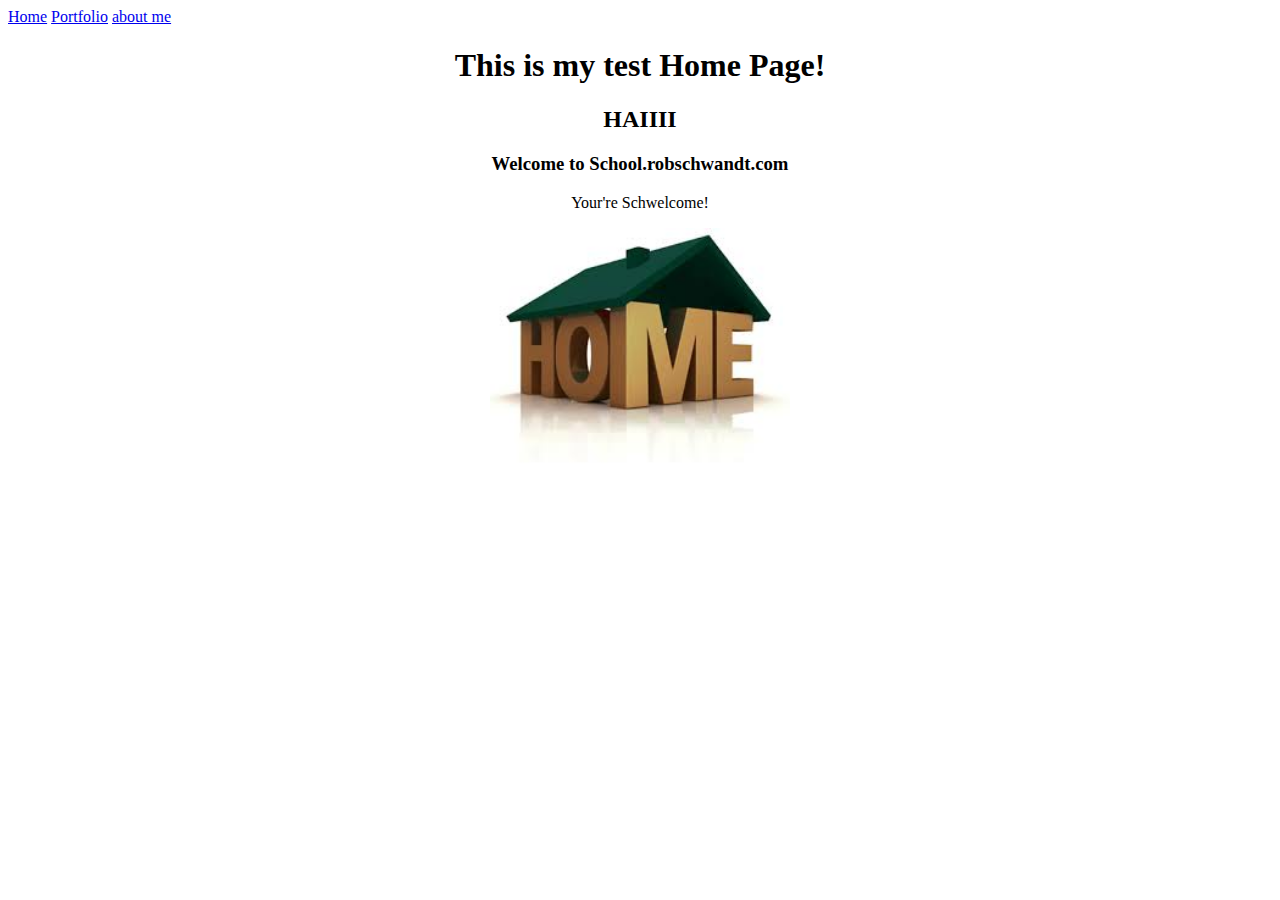
==== index.html @ 9f9a57d5 "Initial Commit" ====
<!doctype html>
<html lang="en">
  <head>
    <meta charset="utf-8">
    <title>N.E.N</title>
  </head>
  <body>
    <a href="index.html">Home</a>
    <a href="portfolio.html">Portfolio</a>
    <a href="http://school.robschwandt.com">about me</a>
    <center><h1>This is my test Home Page!</h1><center>
    <h2>HAIIII</h2>
    <h3>Welcome to School.robschwandt.com</h3>
    <p>Your're Schwelcome!</p>
    <img src="images/home.jpg" height="250">
  </body>
</html>
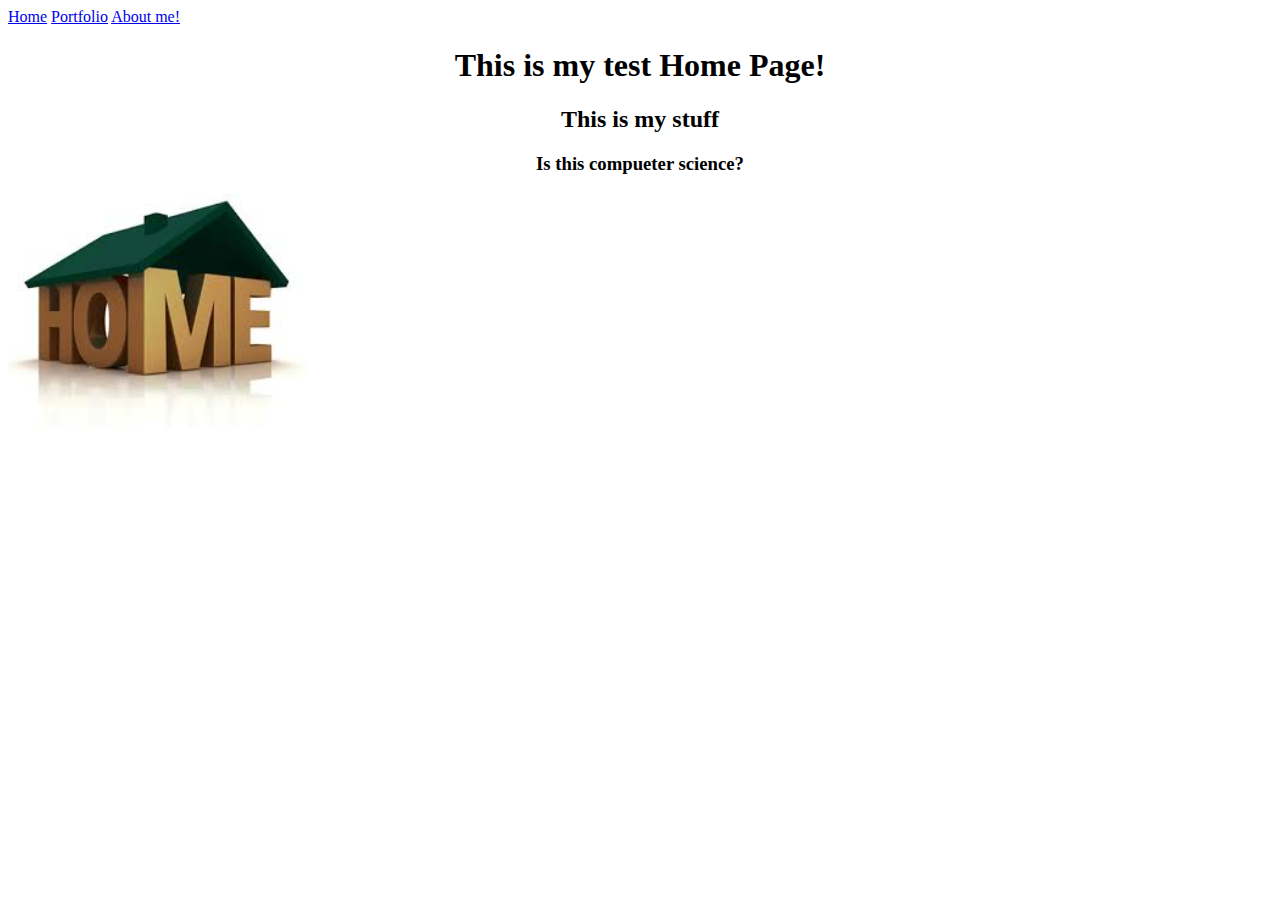
==== commit 3b561db4: "Change" ====
--- a/index.html
+++ b/index.html
@@ -2,16 +2,17 @@
 <html lang="en">
   <head>
     <meta charset="utf-8">
-    <title>N.E.N</title>
+    <title>Home</title>
   </head>
   <body>
     <a href="index.html">Home</a>
     <a href="portfolio.html">Portfolio</a>
-    <a href="http://school.robschwandt.com">about me</a>
-    <center><h1>This is my test Home Page!</h1><center>
-    <h2>HAIIII</h2>
-    <h3>Welcome to School.robschwandt.com</h3>
-    <p>Your're Schwelcome!</p>
+    <a href="about me.html">About me!</a>
+    <center>
+    <h1>This is my test Home Page!</h1>
+    <h2>This is my stuff</h2>
+    <h3>Is this compueter science?</h3>
+    </center>
     <img src="images/home.jpg" height="250">
   </body>
 </html>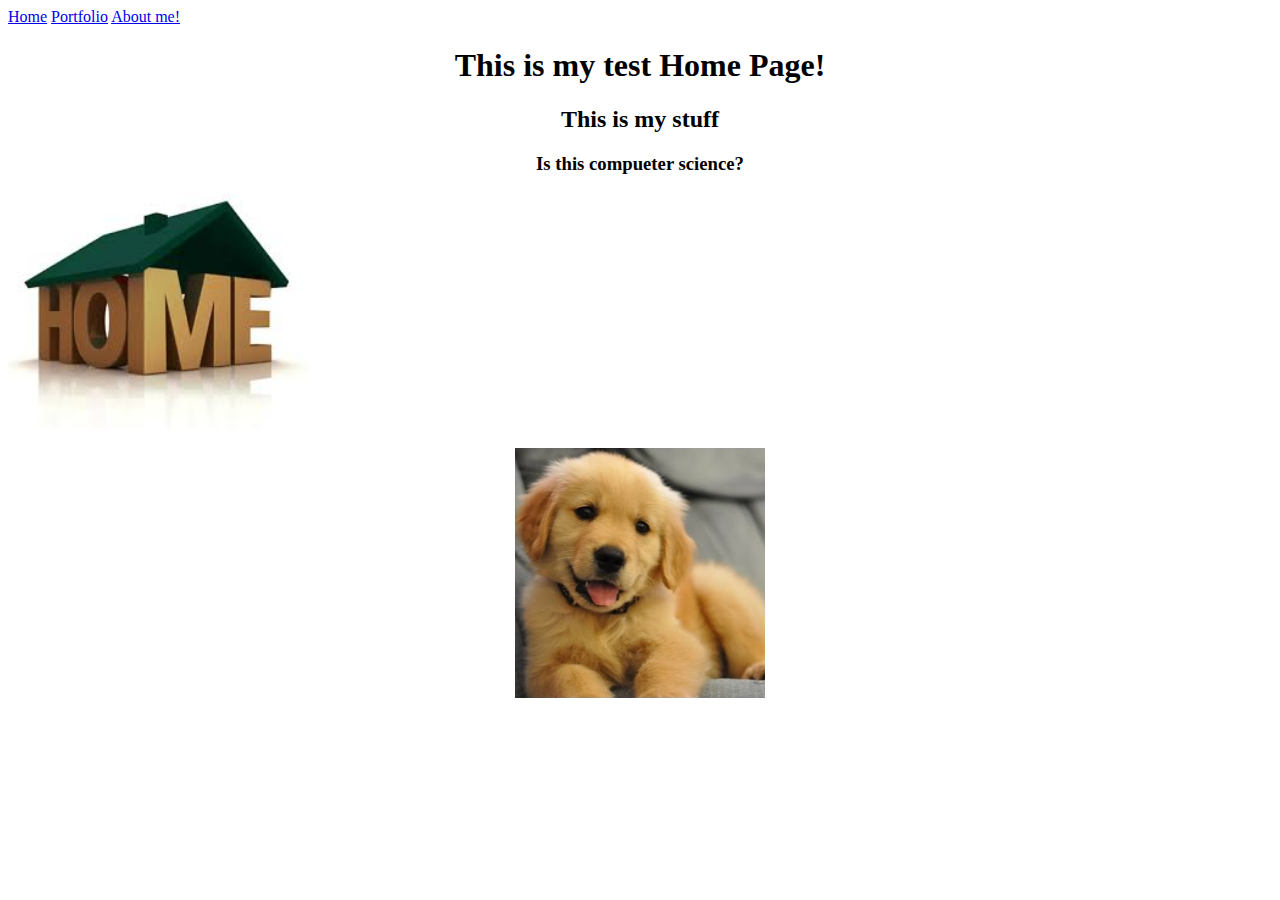
==== commit abcae7ea: "rob" ====
--- a/index.html
+++ b/index.html
@@ -14,5 +14,6 @@
     <h3>Is this compueter science?</h3>
     </center>
     <img src="images/home.jpg" height="250">
+  <center><img src="images/unnamed.jpg" height="250"><center>
   </body>
 </html>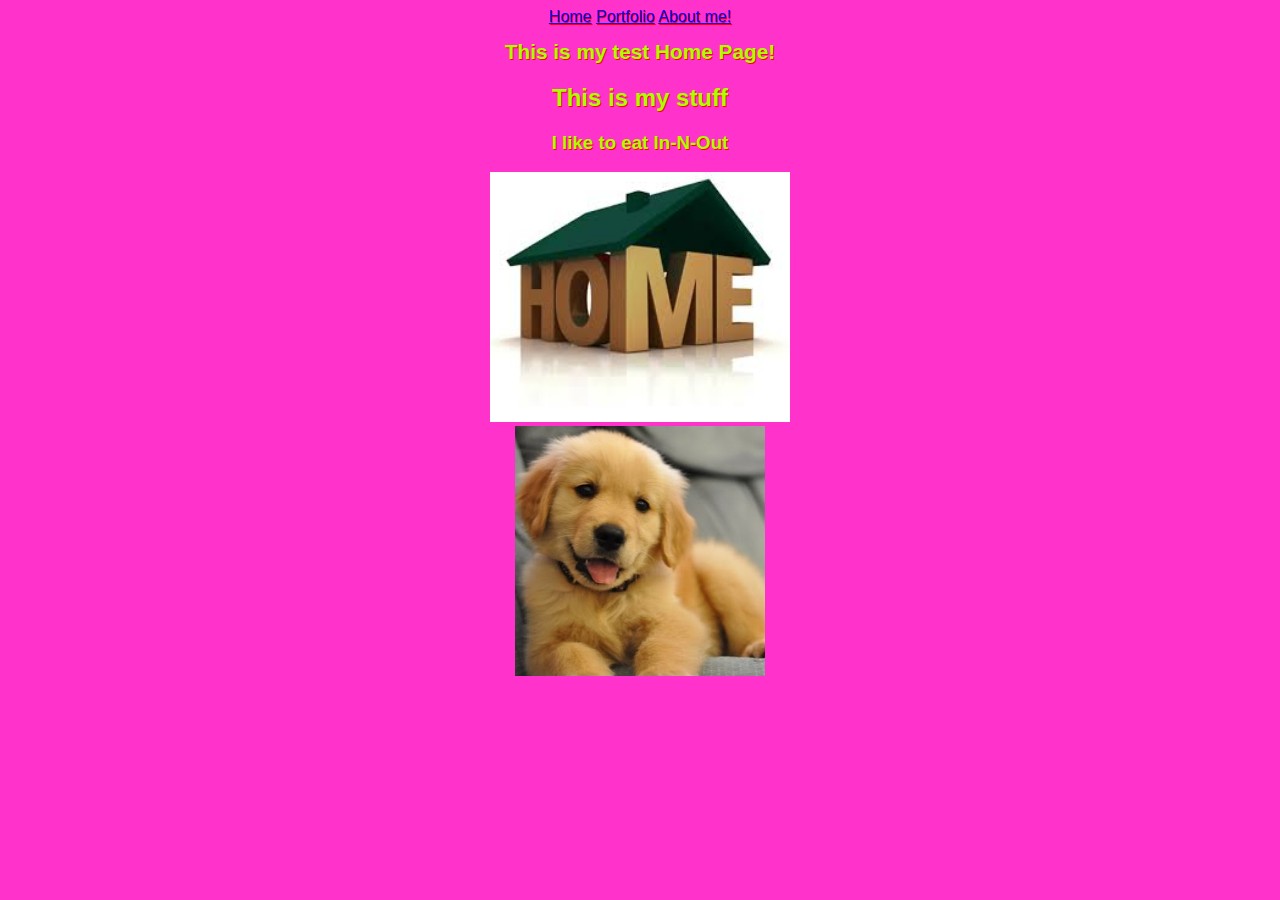
==== commit 90e01451: "ya" ====
--- a/index.html
+++ b/index.html
@@ -3,6 +3,8 @@
   <head>
     <meta charset="utf-8">
     <title>Home</title>
+    <link href="css.css" rel="stylesheet" type="text/css">
+
   </head>
   <body>
     <a href="index.html">Home</a>
@@ -11,7 +13,7 @@
     <center>
     <h1>This is my test Home Page!</h1>
     <h2>This is my stuff</h2>
-    <h3>Is this compueter science?</h3>
+    <h3>I like to eat In-N-Out</h3>
     </center>
     <img src="images/home.jpg" height="250">
   <center><img src="images/unnamed.jpg" height="250"><center>
--- a/css.css
+++ b/css.css
@@ -0,0 +1,42 @@
+body{
+	
+font-family: "verdana", "Arial", sans-serif;
+	
+color: #AAFF00;
+	background-color: #ff33cc;
+	
+text-shadow: 1px 1px #ff0000;
+	text-align: center;
+
+}
+
+
+
+h1 {
+	
+font-size: 1.3em;
+	
+text-align: center;
+	
+text-shadow: 1px 1px #ff0000;
+
+}
+
+
+td, th {
+    
+border: 1px solid #dddddd;
+    
+text-align: left;
+    
+padding: 8px;
+
+}
+
+
+
+tr:nth-child(even) {
+    
+background-color: #dddddd;
+
+}